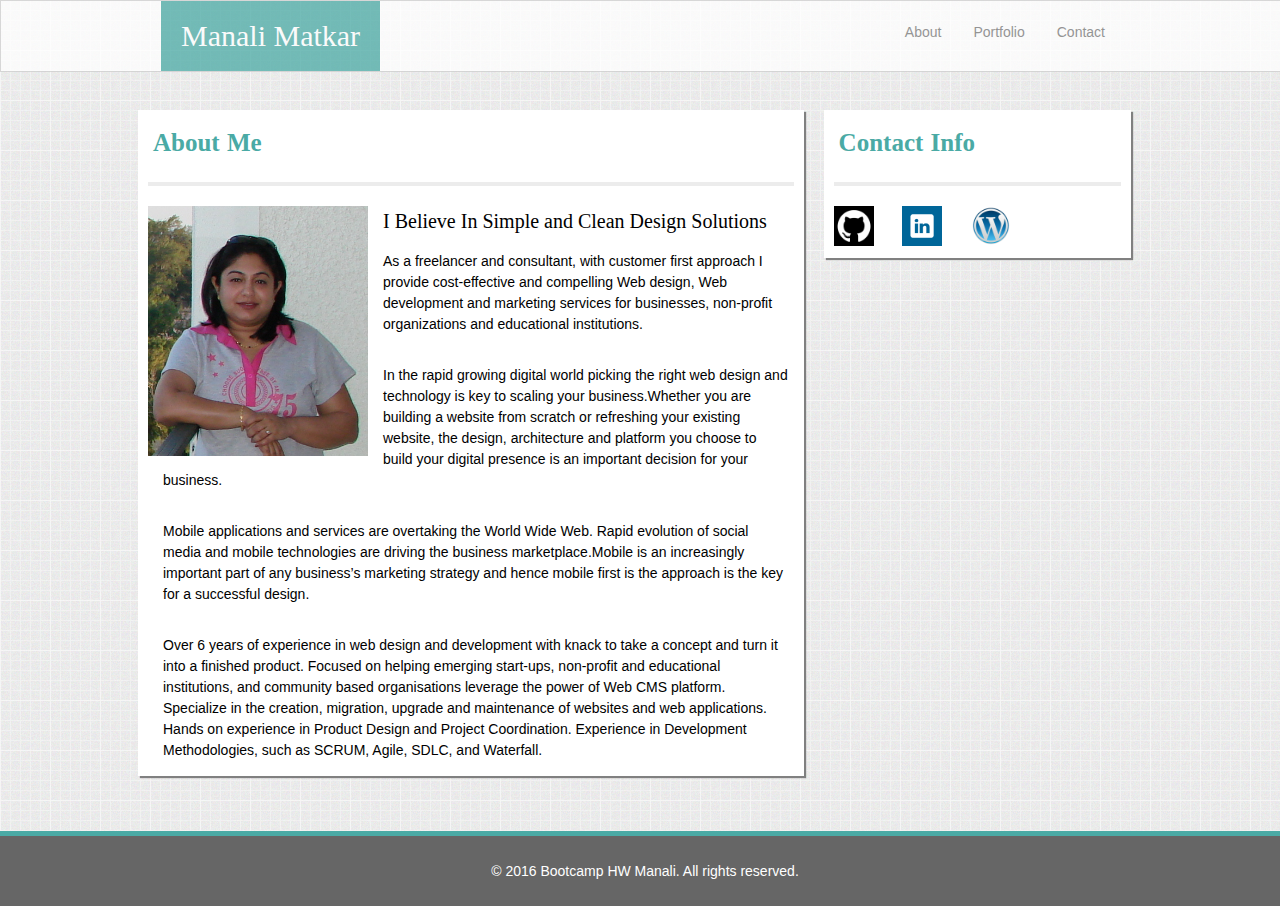
==== index.html @ cd982422 "week2assignment1gitpush" ====
<!DOCTYPE html>
<html lang="en">
  <head>
    <title>A Little About Me</title>
      <meta name="viewport" content="width=device-width, initial-scale=1.0"/>
      <link rel="stylesheet" type="text/css" href="assets/css/reset.css">
      <link rel="stylesheet" type="text/css" href="assets/css/style.css">
  </head>
<body>
  <header>
    <nav>
      <h1>Manali Matkar</h1>
      <ul>
        <li><a class="active" href="contact.html">Contact</a></li>
        <li><a href="portfolio.html">Portfolio</a></li>
        <li><a href="index.html">About</a></li>
      </ul>
    </nav>
  </header>
<div class="container">    
    <section id="main-bio">
      <h2>About Me</h2>
      <hr/>
      <img src="assets/images/profile_image.jpg" alt="Your Name" id="bio-image">
      <div>
        <h4>I Believe In Simple and Clean Design Solutions</h4>
        <p>
          As a freelancer and consultant, with customer first approach I provide cost-effective and compelling Web design, Web development and marketing services for businesses, non-profit organizations and educational institutions.</p>
        <p>In the rapid growing digital world picking the right web design and technology is key to scaling your business.Whether you are building a website from scratch or refreshing your existing website, the design, architecture and platform you choose to build your digital presence is an important decision for your business.</p>
        <p>Mobile applications and services are overtaking the World Wide Web. Rapid evolution of social media and mobile technologies are driving the business marketplace.Mobile is an increasingly important part of any business’s marketing strategy and hence mobile first is the approach is the key for a successful design.
        </p>
        <p>
          Over 6 years of experience in web design and development with knack to take a concept and turn it into a finished product.  Focused on helping  emerging start-ups, non-profit and educational institutions, and community based organisations leverage the power of Web CMS platform. Specialize in the creation, migration, upgrade and maintenance of  websites and web applications. Hands on experience in Product Design and Project Coordination. Experience in Development Methodologies, such as SCRUM, Agile, SDLC, and Waterfall.
        </p>
      </div>
    </section>
    <section id="contact-info">
      <h2>Contact Info</h2>
      <hr/>
      <div class="imglist">
        <a href="https://fierce-chamber-71133.herokuapp.com/index.html">
          <img src="assets/images/github-icon.png" alt="github icon image" class="icon"></a>
        <a href="https://www.linkedin.com/in/manalimatkar">
         <img src="assets/images/linkedin_icon.png" alt="linkedin icon image" class="icon"></a>
        <a href="http://we2candesign.com/site">
         <img src="assets/images/wp_blog_icon.png" alt="blog at wordpress icon image" class="icon"></a>
      </div>
    </section>
</div>
<footer>
    <p>&copy; 2016 Bootcamp HW Manali. All rights reserved.</p>
</footer>

</body>
</html>
---- assets/css/style.css ----
*{
    margin: o;
    padding: o;
}
html{
    position: relative;
    min-height: 100%;
}
body{
    font-family: 'Arial', 'Helvetica Neue', Helvetica, sans-serif;
    background-image: url("..//images/noisy_grid.png");
    height: 100%: 
    color: #777777;
    margin: 0 0 100px;
    padding:0;
    /*background-color: #ececec;*/
    font-size: 14px;
}
header{
    width: 100%;
    position: fixed;
    top: 0;
    background-color: #ffffff;
    color: #ffffff;
    padding: 0;
    border: 1px solid #cccccc;
    opacity: 0.75;
    filter: alpha(opacity=75); /* For IE8 and earlier */
}
nav{
  width: 960px;
  margin: 0 auto; 
 }
section{
    box-shadow: 2px 2px 1px grey;
    background-color: #ffffff;
    margin: 10px;
}
#main-bio,
#contact-info,
#bio-image{
    float: left;
}
#main-bio{
    width: 65%;
    /*border: 1px solid #dddddd;*/
}
#contact-info{
    width: 30%;
}
.container{
    width:  80%;
    margin: 0px auto;
    margin-top: 100px;
    min-height: 100%;
    height: auto;
    overflow: auto;
    padding-bottom: 20px;
}
.icon
{
    height: 40px;
    width: 40px;
}
.imglist
{
    width: 100%;
    text-align: left;
    margin: 0px auto;
}
h1, h2, h3, h4{
  font-family: 'Gorgia', Times, 'Times New Roman', serif;
}
h1{
    float: left;
    margin: 0;
    padding: 20px;
    background-color: #4aaaa5;
    font-size: 30px;
}
h2{
    padding: 20px 15px;
    color: #4aaaa5;
    font-size: 25px;
    font-weight: bold;
    word-spacing: 1px;
}
h4{
    font-size: 20px;
    padding: 5px;
}
ul{
    list-style-type: none;
    margin: 0;
    /*margin-right: 200px;*/
    padding: 10px 0;
    overflow: hidden;     
}
li{
    float: right;
}
li a{
    display: inline-block;
    color: #777777;
    text-align: center;
    padding: 14px 16px;
    text-decoration: none;
}
li a:hover{
    background-color: #4aaaa5;
    color: #ffffff;
}
img{
    width: 220px;
    height: 250px;
    padding: 0 15px 10px 10px;
}
hr{
    color: #ececec;
    display: block;
    margin-left: 10px;
    margin-right: 10px;
    margin-bottom: 20px;
    border-style: double;
    border-width: 2px;
}
p{
    margin-left: 10px;
    padding: 15px;
    line-height: 150%;
}
footer{
    position: absolute;
    left: 0;
    bottom: 0;
    height: 50px;
    width: 100%;
    clear:both !important;
    padding: 10px 0px;
    color: #ffffff;
    background-color: #666666;
    text-align: center;
    border-top: 5px solid #4aaaa5;
}

/*Image Grid For Portfolio*/
.img_grid{
    width: 100%;
    text-align: center;
}
.containerBox {
    display: inline-block;
    padding: 15px 20px;
}
.text-box {
    position: absolute;
    height: 20px;
    text-align: center;
    width: 200px;
    padding: 10px;
    margin-left: 10px;
    margin-top: 130px;
    z-index: 10;
    background-color: #4aaaa5;
}
.img_title{
    display: block;
    font-size: 14px;
    color: #ffffff;
    position: relative;
    padding: 0px;
    z-index: 100;
}
.grid_img{
    display: block;
    max-width: 220px;
    height: 180px;
}
/* Contact Us Form Style*/
.contactForm{
    width: 80%;
    height: auto;
    margin: 5px auto;
    margin-left: 50px;
    float: left;
    padding: 20px;
    padding-top: 5px;
}
.formField
{
    margin-top: 10px;
}
label{
    display:inline-block;
    font-size: 14px;
    color: #4aaaa5;
}
input, textarea{
    width: 400px;
    display:block;
    border-style: 1px solid grey;
    padding: 5px;
    margin-top: 10px;
    height: 15px;
}
textarea{
    width: 400px;
    height: 200px;
    display: block;
    border-style: 1px solid grey;
    padding: 5px;
    margin-top: 10px;
}
.submitBtn{
    background-color: #4aaaa5;
    border: none;
    color: white;
    width: 120px;
    height: auto;
    padding: 15px;
    text-align: center;
    text-decoration: none;
    display: inline-block;
    font-size: 16px;
}
/* Media Queries Added*/
@media only screen and (max-width: 1139px){
    .container {
        width: 100%;
        margin-left: 60px;
    }
    #main-bio{
        width: 66%;
    }
    #contact-info{
        width: 28%;
    }
}

@media only screen and (max-width: 1079px){
    .container {
        width: 100%;
        margin-left: 60px;
    }
    #main-bio{
        width: 58%;
    }
    #contact-info{
        width: 30%;
    }
}
@media only screen and (max-width: 980px) {
    nav{
        width: 100%;
    }
    .container {
        width: 90%;
        margin-left: 40px;
    }
    #main-bio{
        width: 55%;
        margin-left: 20px;
        margin-right: 40px;
    }
    #contact-info{
        width: 34%;
    }
    #bio-image{
        width: 90%;
        height: auto;
        margin-left: 15px;
    }
    h4{
        margin-left: 20px;
        margin-top: 20px;
    }
    /*.img_grid {
    width: 100%;
    float: left;
    margin-left: 100px;
    }*/
    .contactForm{
        margin-left: 5px;
    }
    textarea{
        width: 80%;
    }
    input {
        width: 80%
    }
}
@media only screen and (max-width: 872px)
{
    .container{
        width: 95%;
    }
     #main-bio{
        width: 50%;
        margin-left: 20px;
        margin-right: 40px;
    }
    #contact-info{
        width: 36%;
    }
    textarea{
        width: 80%;
    }
    input {
        width: 80%
    }

}
@media only screen and (max-width: 768px) {
    nav{
        width: 95%;
    }
    .container {
        width: 95%;
        margin: 0 auto;
        margin-top: 100px;
    }
    #main-bio{
        width: 90%;
        margin-left: 30px;
        margin-right: 30px;
    }
    #bio-image{
        width: 40%;
        height: auto;
        margin-left: 15px;
    }
    #contact-info{
        width: 90%;
        margin-left: 30px;
    }
    h4{
        margin-left: 20px;
        margin-top: 20px;
    }
   /* .img_grid {
        width: 100%;
        float: left;
        margin-left: 30px;
    }*/
    .imglist {
        width: 100%;
    }
    textarea{
        width: 80%;
    }
    input {
        width: 80%
    }
}
@media only screen and (max-width: 640px) {
    nav{
        width: 90%;
    }
    .container {
        width: 90%;
        margin-left: 40px;
    }
    #main-bio{
        width: 90%;
        margin-left: 20px;
        margin-right: 30px;
    }
    #bio-image{
        width: 90%;
        height: auto;
        margin-left: 15px;
    }
     #contact-info{
        width: 90%;
        margin-left: 20px;
    }
    h4{
        margin-left: 20px;
        margin-top: 20px;
    }
   /* .img_grid {
    width: 80%;
    float: left;
    margin-left: 100px;
    }*/
    textarea{
        width: 80%;
    }
    input {
        width: 80%
    }
}
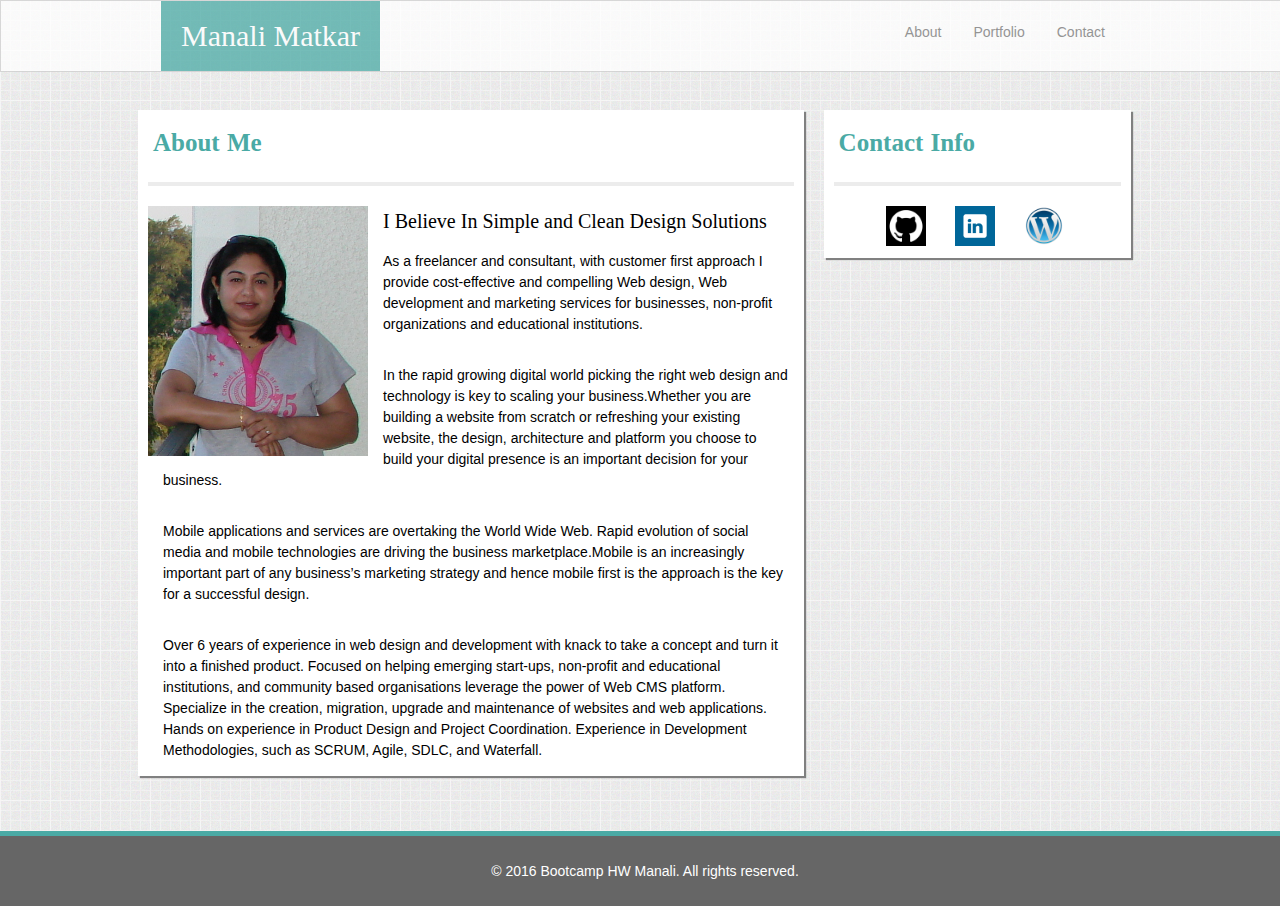
==== commit 7f45ecaf: "Format code" ====
--- a/index.html
+++ b/index.html
@@ -1,56 +1,57 @@
 <!DOCTYPE html>
 <html lang="en">
-  <head>
+
+<head>
     <title>A Little About Me</title>
-      <meta name="viewport" content="width=device-width, initial-scale=1.0"/>
-      <link rel="stylesheet" type="text/css" href="assets/css/reset.css">
-      <link rel="stylesheet" type="text/css" href="assets/css/style.css">
-  </head>
+    <meta name="viewport" content="width=device-width, initial-scale=1.0" />
+    <link rel="stylesheet" type="text/css" href="assets/css/reset.css">
+    <link rel="stylesheet" type="text/css" href="assets/css/style.css">
+</head>
+
 <body>
-  <header>
-    <nav>
-      <h1>Manali Matkar</h1>
-      <ul>
-        <li><a class="active" href="contact.html">Contact</a></li>
-        <li><a href="portfolio.html">Portfolio</a></li>
-        <li><a href="index.html">About</a></li>
-      </ul>
-    </nav>
-  </header>
-<div class="container">    
-    <section id="main-bio">
-      <h2>About Me</h2>
-      <hr/>
-      <img src="assets/images/profile_image.jpg" alt="Your Name" id="bio-image">
-      <div>
-        <h4>I Believe In Simple and Clean Design Solutions</h4>
-        <p>
-          As a freelancer and consultant, with customer first approach I provide cost-effective and compelling Web design, Web development and marketing services for businesses, non-profit organizations and educational institutions.</p>
-        <p>In the rapid growing digital world picking the right web design and technology is key to scaling your business.Whether you are building a website from scratch or refreshing your existing website, the design, architecture and platform you choose to build your digital presence is an important decision for your business.</p>
-        <p>Mobile applications and services are overtaking the World Wide Web. Rapid evolution of social media and mobile technologies are driving the business marketplace.Mobile is an increasingly important part of any business’s marketing strategy and hence mobile first is the approach is the key for a successful design.
-        </p>
-        <p>
-          Over 6 years of experience in web design and development with knack to take a concept and turn it into a finished product.  Focused on helping  emerging start-ups, non-profit and educational institutions, and community based organisations leverage the power of Web CMS platform. Specialize in the creation, migration, upgrade and maintenance of  websites and web applications. Hands on experience in Product Design and Project Coordination. Experience in Development Methodologies, such as SCRUM, Agile, SDLC, and Waterfall.
-        </p>
-      </div>
-    </section>
-    <section id="contact-info">
-      <h2>Contact Info</h2>
-      <hr/>
-      <div class="imglist">
-        <a href="https://fierce-chamber-71133.herokuapp.com/index.html">
-          <img src="assets/images/github-icon.png" alt="github icon image" class="icon"></a>
-        <a href="https://www.linkedin.com/in/manalimatkar">
-         <img src="assets/images/linkedin_icon.png" alt="linkedin icon image" class="icon"></a>
-        <a href="http://we2candesign.com/site">
-         <img src="assets/images/wp_blog_icon.png" alt="blog at wordpress icon image" class="icon"></a>
-      </div>
-    </section>
-</div>
-<footer>
-    <p>&copy; 2016 Bootcamp HW Manali. All rights reserved.</p>
-</footer>
+    <header>
+        <nav>
+            <h1>Manali Matkar</h1>
+            <ul>
+                <li><a class="active" href="contact.html">Contact</a></li>
+                <li><a href="portfolio.html">Portfolio</a></li>
+                <li><a href="index.html">About</a></li>
+            </ul>
+        </nav>
+    </header>
+    <div class="container">
+        <section id="main-bio">
+            <h2>About Me</h2>
+            <hr/>
+            <img src="assets/images/profile_image.jpg" alt="Your Name" id="bio-image">
+            <div>
+                <h4>I Believe In Simple and Clean Design Solutions</h4>
+                <p>
+                    As a freelancer and consultant, with customer first approach I provide cost-effective and compelling Web design, Web development and marketing services for businesses, non-profit organizations and educational institutions.</p>
+                <p>In the rapid growing digital world picking the right web design and technology is key to scaling your business.Whether you are building a website from scratch or refreshing your existing website, the design, architecture and platform you choose to build your digital presence is an important decision for your business.</p>
+                <p>Mobile applications and services are overtaking the World Wide Web. Rapid evolution of social media and mobile technologies are driving the business marketplace.Mobile is an increasingly important part of any business’s marketing strategy and hence mobile first is the approach is the key for a successful design.
+                </p>
+                <p>
+                    Over 6 years of experience in web design and development with knack to take a concept and turn it into a finished product. Focused on helping emerging start-ups, non-profit and educational institutions, and community based organisations leverage the power of Web CMS platform. Specialize in the creation, migration, upgrade and maintenance of websites and web applications. Hands on experience in Product Design and Project Coordination. Experience in Development Methodologies, such as SCRUM, Agile, SDLC, and Waterfall.
+                </p>
+            </div>
+        </section>
+        <section id="contact-info">
+            <h2>Contact Info</h2>
+            <hr/>
+            <div class="imglist">
+                <a href="https://fierce-chamber-71133.herokuapp.com/index.html">
+                    <img src="assets/images/github-icon.png" alt="github icon image" class="icon"></a>
+                <a href="https://www.linkedin.com/in/manalimatkar">
+                    <img src="assets/images/linkedin_icon.png" alt="linkedin icon image" class="icon"></a>
+                <a href="http://we2candesign.com/site">
+                    <img src="assets/images/wp_blog_icon.png" alt="blog at wordpress icon image" class="icon"></a>
+            </div>
+        </section>
+    </div>
+    <footer>
+        <p>&copy; 2016 Bootcamp HW Manali. All rights reserved.</p>
+    </footer>
+</body>
 
-</body>
 </html>
-
--- a/assets/css/style.css
+++ b/assets/css/style.css
@@ -1,22 +1,24 @@
-*{
+* {
     margin: o;
     padding: o;
 }
-html{
+
+html {
     position: relative;
     min-height: 100%;
 }
-body{
+
+body {
     font-family: 'Arial', 'Helvetica Neue', Helvetica, sans-serif;
     background-image: url("..//images/noisy_grid.png");
-    height: 100%: 
-    color: #777777;
+    height: 100%: color: #777777;
     margin: 0 0 100px;
-    padding:0;
+    padding: 0;
     /*background-color: #ececec;*/
     font-size: 14px;
 }
-header{
+
+header {
     width: 100%;
     position: fixed;
     top: 0;
@@ -25,31 +27,38 @@
     padding: 0;
     border: 1px solid #cccccc;
     opacity: 0.75;
-    filter: alpha(opacity=75); /* For IE8 and earlier */
-}
-nav{
-  width: 960px;
-  margin: 0 auto; 
- }
-section{
+    filter: alpha(opacity=75);
+    /* For IE8 and earlier */
+}
+
+nav {
+    width: 960px;
+    margin: 0 auto;
+}
+
+section {
     box-shadow: 2px 2px 1px grey;
     background-color: #ffffff;
     margin: 10px;
 }
+
 #main-bio,
 #contact-info,
-#bio-image{
+#bio-image {
     float: left;
 }
-#main-bio{
+
+#main-bio {
     width: 65%;
     /*border: 1px solid #dddddd;*/
 }
-#contact-info{
+
+#contact-info {
     width: 30%;
 }
-.container{
-    width:  80%;
+
+.container {
+    width: 80%;
     margin: 0px auto;
     margin-top: 100px;
     min-height: 100%;
@@ -57,65 +66,78 @@
     overflow: auto;
     padding-bottom: 20px;
 }
-.icon
-{
+
+.icon {
     height: 40px;
     width: 40px;
 }
-.imglist
-{
-    width: 100%;
-    text-align: left;
+
+.imglist {
+    width: 100%;
+    text-align: center;
     margin: 0px auto;
 }
-h1, h2, h3, h4{
-  font-family: 'Gorgia', Times, 'Times New Roman', serif;
-}
-h1{
+
+h1,
+h2,
+h3,
+h4 {
+    font-family: 'Georgia', Times, 'Times New Roman', serif;
+}
+
+h1 {
     float: left;
     margin: 0;
     padding: 20px;
     background-color: #4aaaa5;
     font-size: 30px;
 }
-h2{
+
+h2 {
     padding: 20px 15px;
     color: #4aaaa5;
     font-size: 25px;
     font-weight: bold;
     word-spacing: 1px;
 }
-h4{
+
+h4 {
     font-size: 20px;
     padding: 5px;
 }
-ul{
+
+ul {
     list-style-type: none;
     margin: 0;
     /*margin-right: 200px;*/
     padding: 10px 0;
-    overflow: hidden;     
-}
-li{
+    overflow: hidden;
+}
+
+li {
     float: right;
 }
-li a{
+
+li a {
     display: inline-block;
     color: #777777;
     text-align: center;
     padding: 14px 16px;
     text-decoration: none;
 }
-li a:hover{
+
+li a:hover {
     background-color: #4aaaa5;
     color: #ffffff;
 }
-img{
+
+img {
     width: 220px;
     height: 250px;
     padding: 0 15px 10px 10px;
 }
-hr{
+
+hr {
     color: #ececec;
     display: block;
     margin-left: 10px;
@@ -124,18 +146,20 @@
     border-style: double;
     border-width: 2px;
 }
-p{
+
+p {
     margin-left: 10px;
     padding: 15px;
     line-height: 150%;
 }
-footer{
+
+footer {
     position: absolute;
     left: 0;
     bottom: 0;
     height: 50px;
     width: 100%;
-    clear:both !important;
+    clear: both !important;
     padding: 10px 0px;
     color: #ffffff;
     background-color: #666666;
@@ -143,15 +167,19 @@
     border-top: 5px solid #4aaaa5;
 }
 
+
 /*Image Grid For Portfolio*/
-.img_grid{
-    width: 100%;
-    text-align: center;
-}
+
+.img_grid {
+    width: 100%;
+    text-align: center;
+}
+
 .containerBox {
     display: inline-block;
     padding: 15px 20px;
 }
+
 .text-box {
     position: absolute;
     height: 20px;
@@ -163,7 +191,8 @@
     z-index: 10;
     background-color: #4aaaa5;
 }
-.img_title{
+
+.img_title {
     display: block;
     font-size: 14px;
     color: #ffffff;
@@ -171,13 +200,17 @@
     padding: 0px;
     z-index: 100;
 }
-.grid_img{
+
+.grid_img {
     display: block;
     max-width: 220px;
     height: 180px;
 }
+
+
 /* Contact Us Form Style*/
-.contactForm{
+
+.contactForm {
     width: 80%;
     height: auto;
     margin: 5px auto;
@@ -186,32 +219,38 @@
     padding: 20px;
     padding-top: 5px;
 }
-.formField
-{
+
+.formField {
     margin-top: 10px;
-}
-label{
-    display:inline-block;
+    width: 100%;
+}
+
+label {
+    display: inline-block;
     font-size: 14px;
     color: #4aaaa5;
-}
-input, textarea{
-    width: 400px;
-    display:block;
+    width: 100%;
+}
+
+input {
+    display: block;
+    width: 100%;
     border-style: 1px solid grey;
     padding: 5px;
     margin-top: 10px;
     height: 15px;
 }
-textarea{
-    width: 400px;
+
+textarea {
     height: 200px;
+    width: 100%;
     display: block;
     border-style: 1px solid grey;
-    padding: 5px;
+    padding: 5px 0px;
     margin-top: 10px;
 }
-.submitBtn{
+
+.submitBtn {
     background-color: #4aaaa5;
     border: none;
     color: white;
@@ -223,54 +262,58 @@
     display: inline-block;
     font-size: 16px;
 }
+
+
 /* Media Queries Added*/
-@media only screen and (max-width: 1139px){
+
+@media only screen and (max-width: 1139px) {
     .container {
         width: 100%;
         margin-left: 60px;
     }
-    #main-bio{
+    #main-bio {
         width: 66%;
     }
-    #contact-info{
+    #contact-info {
         width: 28%;
     }
 }
 
-@media only screen and (max-width: 1079px){
+@media only screen and (max-width: 1079px) {
     .container {
         width: 100%;
         margin-left: 60px;
     }
-    #main-bio{
+    #main-bio {
         width: 58%;
     }
-    #contact-info{
+    #contact-info {
         width: 30%;
     }
 }
+
 @media only screen and (max-width: 980px) {
-    nav{
+    nav {
         width: 100%;
     }
     .container {
         width: 90%;
         margin-left: 40px;
     }
-    #main-bio{
+    #main-bio {
         width: 55%;
         margin-left: 20px;
         margin-right: 40px;
     }
-    #contact-info{
+    #contact-info {
         width: 34%;
     }
-    #bio-image{
+    #bio-image {
         width: 90%;
         height: auto;
         margin-left: 15px;
     }
-    h4{
+    h4 {
         margin-left: 20px;
         margin-top: 20px;
     }
@@ -279,39 +322,27 @@
     float: left;
     margin-left: 100px;
     }*/
-    .contactForm{
+    .contactForm {
         margin-left: 5px;
     }
-    textarea{
-        width: 80%;
-    }
-    input {
-        width: 80%
-    }
-}
-@media only screen and (max-width: 872px)
-{
-    .container{
+}
+
+@media only screen and (max-width: 872px) {
+    .container {
         width: 95%;
     }
-     #main-bio{
+    #main-bio {
         width: 50%;
         margin-left: 20px;
         margin-right: 40px;
     }
-    #contact-info{
+    #contact-info {
         width: 36%;
     }
-    textarea{
-        width: 80%;
-    }
-    input {
-        width: 80%
-    }
-
-}
+}
+
 @media only screen and (max-width: 768px) {
-    nav{
+    nav {
         width: 95%;
     }
     .container {
@@ -319,74 +350,59 @@
         margin: 0 auto;
         margin-top: 100px;
     }
-    #main-bio{
+    #main-bio {
         width: 90%;
         margin-left: 30px;
         margin-right: 30px;
     }
-    #bio-image{
+    #bio-image {
         width: 40%;
         height: auto;
         margin-left: 15px;
     }
-    #contact-info{
+    #contact-info {
         width: 90%;
         margin-left: 30px;
     }
-    h4{
+    h4 {
         margin-left: 20px;
         margin-top: 20px;
     }
-   /* .img_grid {
+    /* .img_grid {
         width: 100%;
         float: left;
         margin-left: 30px;
     }*/
     .imglist {
         width: 100%;
-    }
-    textarea{
-        width: 80%;
-    }
-    input {
-        width: 80%
-    }
-}
+        text-align: center;
+    }
+}
+
 @media only screen and (max-width: 640px) {
-    nav{
+    nav {
         width: 90%;
     }
     .container {
         width: 90%;
         margin-left: 40px;
     }
-    #main-bio{
+    #main-bio {
         width: 90%;
         margin-left: 20px;
         margin-right: 30px;
     }
-    #bio-image{
+    #bio-image {
         width: 90%;
         height: auto;
         margin-left: 15px;
     }
-     #contact-info{
-        width: 90%;
-        margin-left: 20px;
-    }
-    h4{
+    #contact-info {
+        width: 90%;
+        margin-left: 20px;
+    }
+    h4 {
         margin-left: 20px;
         margin-top: 20px;
     }
-   /* .img_grid {
-    width: 80%;
-    float: left;
-    margin-left: 100px;
-    }*/
-    textarea{
-        width: 80%;
-    }
-    input {
-        width: 80%
-    }
-}+}
